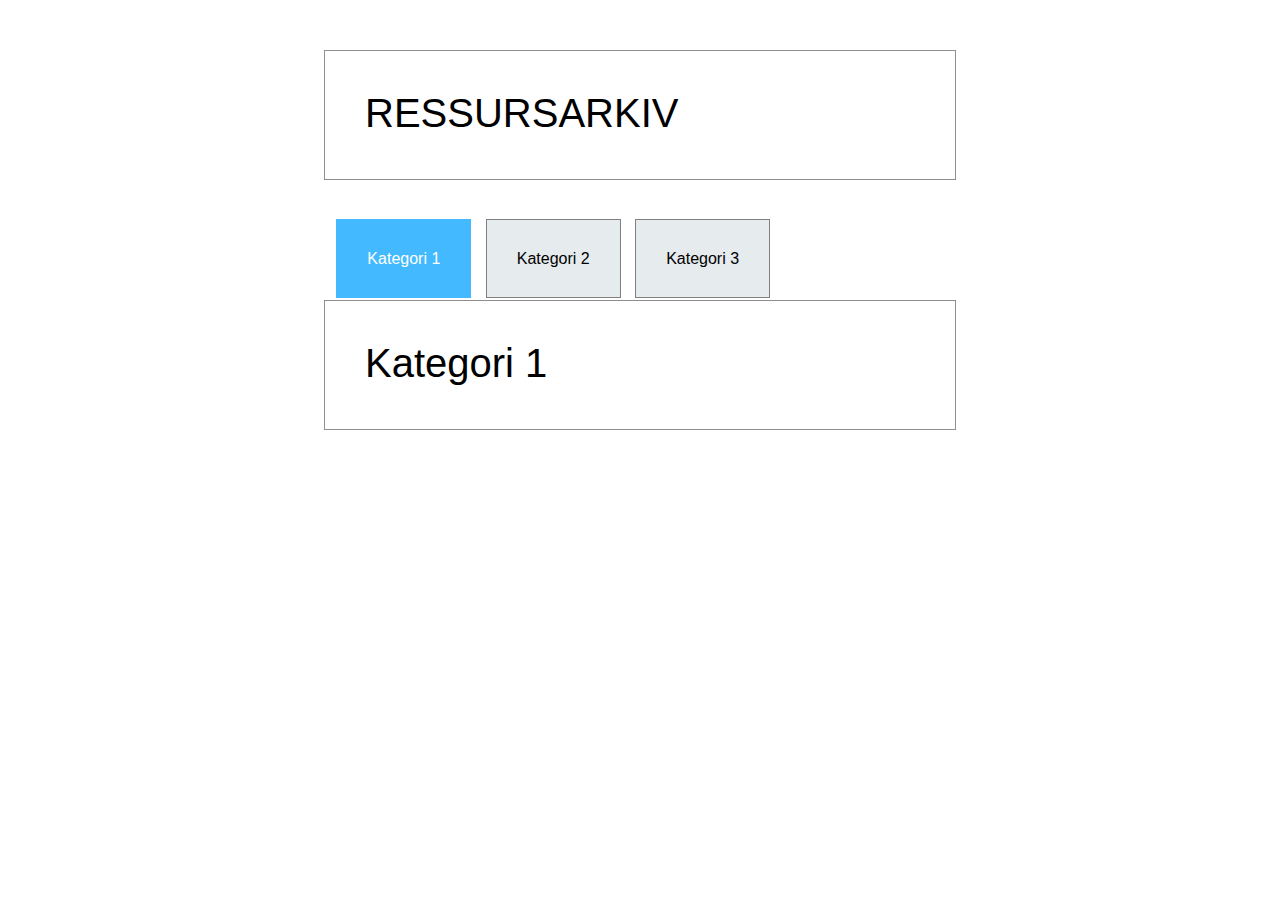
==== index.html @ a7780e6c "endring1" ====
<!DOCTYPE html>
<html lang="en">
<head>
    <meta charset="UTF-8">
    <meta http-equiv="X-UA-Compatible" content="IE=edge">
    <meta name="viewport" content="width=device-width, initial-scale=1.0">
    <title>Arbeidskrav 2</title>
    <link rel="stylesheet" href="style.css">
</head>
<body>
    <header>
        <div class="headerbox">RESSURSARKIV</div>
    </header>
    <nav>
        <ul>
            <li class="box1">Kategori 1</a></li>
            <li class="box2">Kategori 2</a></li>
            <li class="box3">Kategori 3</a></li>
          </ul>
    </nav>
    <main>
        <div class="mainbox">Kategori 1</div>
    </main>
</body>
</html>
---- style.css ----
body{
    font-family: sans-serif;
}

.headerbox {
        width: 300px;
        height: 130px;
        border: 1px solid rgb(143, 141, 141);
        box-sizing: border-box;
        margin: auto;
        width: 50%;
        padding: 40px;
        font-size: 40px;
        margin-top: 50px;
}

ul {
    list-style-type: none;
    width: 300px;
    height: 50px;
    width: 52%;
    margin: auto;
    margin-top: 70px;
  }

li {
    display: inline;
    text-decoration: none;
    margin: 5px;
}

.box1 {
  background-color: rgb(67, 186, 255);
  padding: 30px;
  color: white;
  border: 1px solid rgb(67, 186, 255);
}

.box2 {
    background-color: rgb(230, 235, 238);
    padding: 30px;
    color: rgb(0, 0, 0);
    border: 1px solid gray;
}

.box3 {
    background-color: rgb(230, 235, 238);
    padding: 30px;
    color: rgb(0, 0, 0);
    border: 1px solid gray;
}

.mainbox {
    width: 300px;
    height: 130px;
    border: 1px solid rgb(143, 141, 141);
    box-sizing: border-box;
    margin: auto;
    width: 50%;
    padding: 40px;
    font-size: 40px;
}
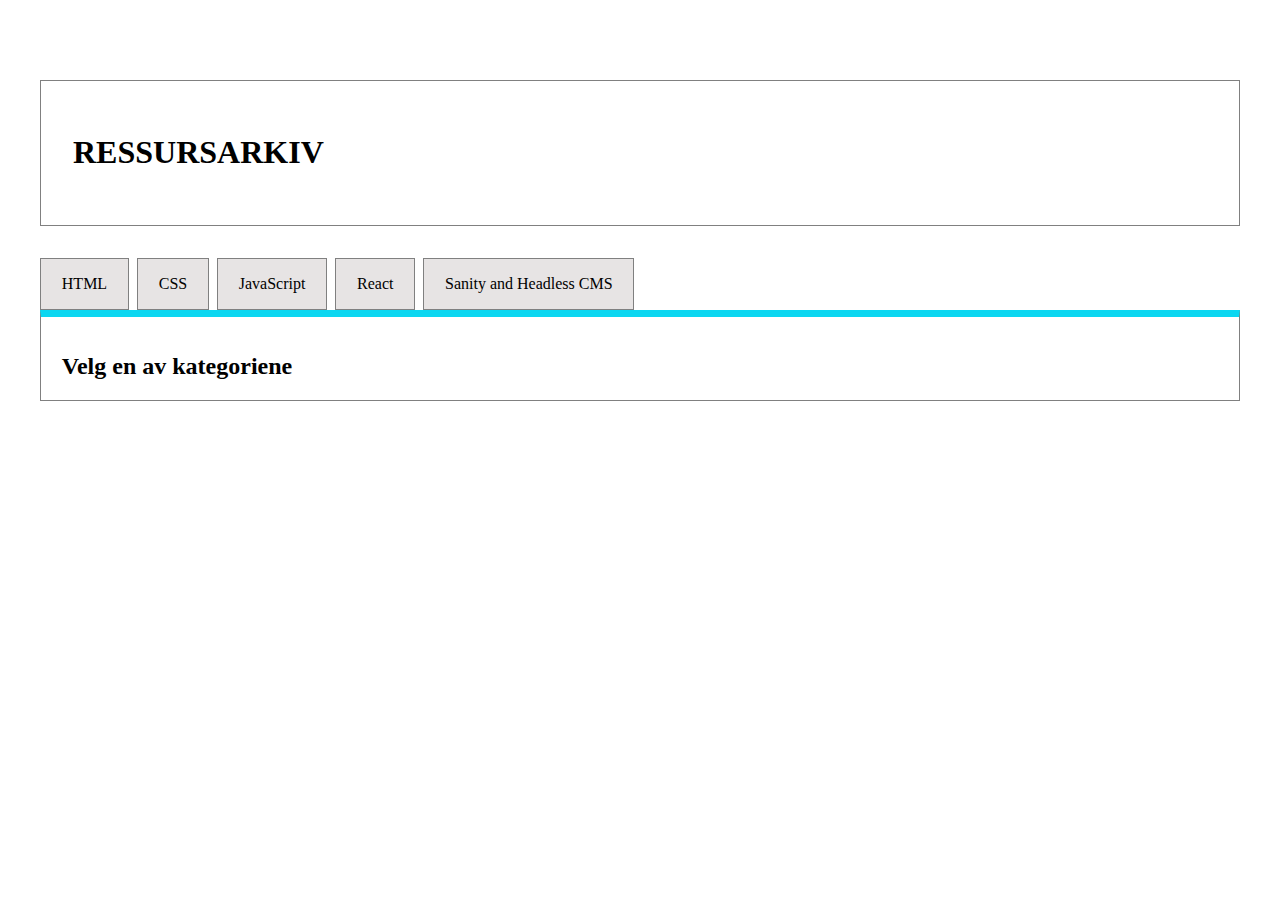
==== commit ca7f985b: "ferdig" ====
--- a/index.html
+++ b/index.html
@@ -1,25 +1,32 @@
 <!DOCTYPE html>
-<html lang="en">
-<head>
-    <meta charset="UTF-8">
-    <meta http-equiv="X-UA-Compatible" content="IE=edge">
-    <meta name="viewport" content="width=device-width, initial-scale=1.0">
-    <title>Arbeidskrav 2</title>
-    <link rel="stylesheet" href="style.css">
-</head>
-<body>
-    <header>
-        <div class="headerbox">RESSURSARKIV</div>
-    </header>
-    <nav>
-        <ul>
-            <li class="box1">Kategori 1</a></li>
-            <li class="box2">Kategori 2</a></li>
-            <li class="box3">Kategori 3</a></li>
-          </ul>
-    </nav>
-    <main>
-        <div class="mainbox">Kategori 1</div>
-    </main>
-</body>
+<html lang="no">
+    <head>
+        <meta charset="UTF-8">
+        <meta http-equiv="X-UA-Compatible" content="IE=edge">
+        <meta name="viewport" content="width=device-width, initial-scale=1.0">
+        <title>RESSURSARKIV</title>
+        <link href="style.css" rel="stylesheet">
+    </head>
+    <body>
+        <div class="container">
+        <header>
+                <h1>RESSURSARKIV</h1>
+           </header>
+        <nav>
+            <a class="nav-link" onclick="printNav(0)">HTML</a>
+            <a class="nav-link" onclick="printNav(1)">CSS</a>
+            <a class="nav-link" onclick="printNav(2)">JavaScript</a>
+            <a class="nav-link" onclick="printNav(3)">React</a>
+            <a class="nav-link" onclick="printNav(4)">Sanity and Headless CMS</a>
+        </nav>
+        <main>
+            <section>
+                <h2 id="overskrift">Velg en av kategoriene</h2>
+                <p id="tekst"></p>
+                <ul id="kategoriliste"></ul>
+            </section>        
+        </main>
+        <script src="ressurser.js"></script>
+    </div>
+    </body>
 </html>--- a/style.css
+++ b/style.css
@@ -1,62 +1,70 @@
 body{
-    font-family: sans-serif;
+    margin-top: 5rem;
+    padding-top: 0;
+    margin-bottom: 0;
+    padding-bottom: 0;
 }
 
-.headerbox {
-        width: 300px;
-        height: 130px;
-        border: 1px solid rgb(143, 141, 141);
-        box-sizing: border-box;
-        margin: auto;
-        width: 50%;
-        padding: 40px;
-        font-size: 40px;
-        margin-top: 50px;
+div.container {
+    width: 100%;
+    max-width: 1200px;
+    margin: 0 auto;
+    background-color: white;
 }
 
-ul {
-    list-style-type: none;
-    width: 300px;
-    height: 50px;
-    width: 52%;
-    margin: auto;
-    margin-top: 70px;
-  }
-
-li {
-    display: inline;
-    text-decoration: none;
-    margin: 5px;
+header{
+    display: flex;
+    justify-content: space-between;
+    padding: 1rem;
+    border: 1px solid gray;
+}
+h1{
+ padding: 1rem;
 }
 
-.box1 {
-  background-color: rgb(67, 186, 255);
-  padding: 30px;
-  color: white;
-  border: 1px solid rgb(67, 186, 255);
+nav{
+    width: 100%;
+    display: flex;
+    padding-top: 2rem;
 }
 
-.box2 {
-    background-color: rgb(230, 235, 238);
-    padding: 30px;
-    color: rgb(0, 0, 0);
-    border: 1px solid gray;
+nav a:hover {
+    color: rgb(11, 215, 241);
+    border-color: rgb(11, 215, 241);
+    cursor: pointer;
 }
 
-.box3 {
-    background-color: rgb(230, 235, 238);
-    padding: 30px;
-    color: rgb(0, 0, 0);
-    border: 1px solid gray;
+.nav-link {
+    text-decoration: none;
+    padding: 1rem 1.3rem;
+    display: inline-block;
+    color: black;
+    border: .05rem solid gray;
+    margin-right: .5rem;
+    background-color: rgb(231, 228, 228);
 }
 
-.mainbox {
-    width: 300px;
-    height: 130px;
-    border: 1px solid rgb(143, 141, 141);
-    box-sizing: border-box;
-    margin: auto;
-    width: 50%;
-    padding: 40px;
-    font-size: 40px;
-}+.nav-link.active {
+    color: #fff;
+    background-color: rgb(11, 215, 241);
+    border: .05rem solid rgb(11, 215, 241);
+}
+
+main {
+    border: 1px solid gray;
+    display: flex;
+    flex-wrap: wrap;
+    padding: 0 1.3rem;
+    justify-content: space-between;
+    padding-top: 1rem;
+    border-top: 7px rgb(11, 215, 241);
+    border-top-style: solid;
+}
+
+#kategoriliste {
+    padding: 0 1.3rem;
+}
+
+a:link {
+    color: rgb(11, 215, 241);
+  }
